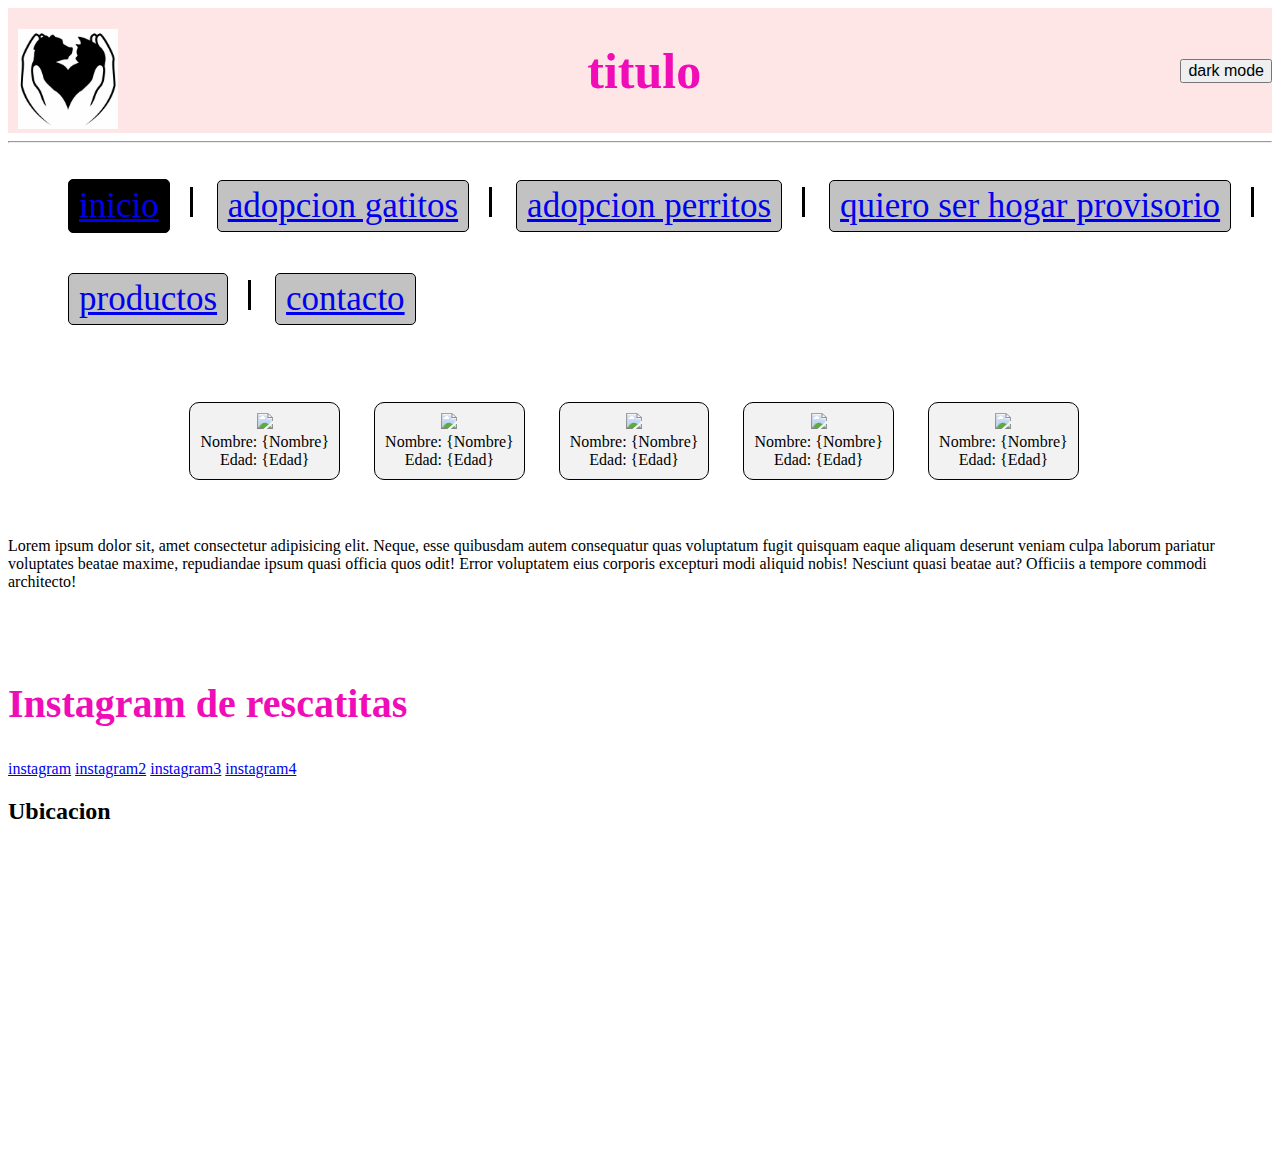
==== proyectomicaelacomachi/index.html @ 76ceda69 "commit inicial" ====
<!DOCTYPE html>
<html lang="en">
<head>
    <meta charset="UTF-8">
    <meta http-equiv="X-UA-Compatible" content="IE=edge">
    <meta name="viewport" content="width=device-width, initial-scale=1.0">
    <title>index</title>
    <link rel="stylesheet" href="css/estilo.css">
    
</head>
<!-- incio header -->
    <header class="header">
        
        <a class="ElementosDeHeader"href="index.html"><img src="img/icono3.jpg" class="logo"></a>
            <h1 class="ElementosDeHeader tamaniotitulo">titulo</h1>
            
        

        <input class="ElementosDeHeader" type="button" value="dark mode">
</header>
<!-- fin header -->
    <hr/> 
    <nav>
        <ul>
            <li class="BtnMenuInicio active"><a href="/index/index.html">inicio</a></li><div class="divisorMenu"></div>
            <li class="BtnMenuInicio"><a href="adopciongatitos.html">adopcion gatitos</a></li><div class="divisorMenu"></div>
            <li class="BtnMenuInicio"><a href="adopcionperritos.html">adopcion perritos</a></li><div class="divisorMenu"></div>
            <li class="BtnMenuInicio"><a href="provi.html">quiero ser hogar provisorio</a></li><div class="divisorMenu"></div>
            <li class="BtnMenuInicio"><a href="productos.html">productos</a></li><div class="divisorMenu"></div>
            <li class="BtnMenuInicio"><a href="contacto.html">contacto</a></li>
        </ul>
        </ol>
    </nav>
    <div class="contenedor1">
        <ul class="listadoGatitos">
            <li class="itemGatitos">
              <a class="contenedorMascotas" href="#">
                <img class="imgMascota" src="https://www.austrovet.com/wp-content/uploads/2020/10/gato-pequeño.jpg" />
                <div class="textoMascota">
                  <span>Nombre: {Nombre}</span>
                  <br>
                  <span>Edad: {Edad}</span>
                </div>
              </a>
            </li>
            <li class="itemGatitos">
              <a class="contenedorMascotas" href="#">
                <img class="imgMascota" src="https://www.austrovet.com/wp-content/uploads/2020/10/gato-pequeño.jpg" />
                <div class="textoMascota">
                  <span>Nombre: {Nombre}</span>
                  <br>
                  <span>Edad: {Edad}</span>
                </div>
              </a>
            </li>
            <li class="itemGatitos">
              <a class="contenedorMascotas" href="#">
                <img class="imgMascota" src="https://www.austrovet.com/wp-content/uploads/2020/10/gato-pequeño.jpg" />
                <div class="textoMascota">
                  <span>Nombre: {Nombre}</span>
                  <br>
                  <span>Edad: {Edad}</span>
                </div>
              </a>
            </li>
            <li class="itemGatitos">
              <a class="contenedorMascotas" href="#">
                <img class="imgMascota" src="https://www.austrovet.com/wp-content/uploads/2020/10/gato-pequeño.jpg" />
                <div class="textoMascota">
                  <span>Nombre: {Nombre}</span>
                  <br>
                  <span>Edad: {Edad}</span>
                </div>
              </a>
            </li>
            <li class="itemGatitos">
              <a class="contenedorMascotas" href="#">
                <img class="imgMascota" src="https://www.austrovet.com/wp-content/uploads/2020/10/gato-pequeño.jpg" />
                <div class="textoMascota">
                  <span>Nombre: {Nombre}</span>
                  <br>
                  <span>Edad: {Edad}</span>
                </div>
              </a>

                 </a>                                      
    </div>

    <!-- probando rama git -->
    <p>Lorem ipsum dolor sit, amet consectetur adipisicing elit. Neque, esse quibusdam autem consequatur quas voluptatum fugit quisquam eaque aliquam deserunt veniam culpa laborum pariatur voluptates beatae maxime, repudiandae ipsum quasi officia quos odit! Error voluptatem eius corporis excepturi modi aliquid nobis! Nesciunt quasi beatae aut? Officiis a tempore commodi architecto!</p>


 <div class="contenedor"></div>
 <!-- footer inicio -->
    <footer>
        <div class="RedesSociales">
            <H2 class="igDeRescatistas">Instagram de rescatitas</H2>
            <div class="BotonesRedesSociales">
                <a href="#" class="btnintagram1">instagram</a>
                <a href="#" class="btnintagram2">instagram2</a>
                <a href="#" class="btnInstagram3">instagram3</a>
                <a href="#" class="btninstagram4">instagram4</a>
        
        </div>
        <div class="Ubicacion">
            <h2>Ubicacion</h2>
            <div class="mapa">
                <iframe src="https://www.google.com/maps/embed?pb=!1m18!1m12!1m3!1d3404.7929460983128!2d-64.1903708853062!3d-31.41983030356157!2m3!1f0!2f0!3f0!3m2!1i1024!2i768!4f13.1!3m3!1m2!1s0x9432a32dcf5d747f%3A0x40373220b29140ac!2sPatio%20Olmos%20Shopping!5e0!3m2!1ses!2sar!4v1642382753903!5m2!1ses!2sar" width="300" height="300" style="border:0;" allowfullscreen="" loading="lazy"></iframe>
            </div>
        </div>
        
    </footer>
    <!-- footer fin -->
</body>
</html>
---- proyectomicaelacomachi/css/estilo.css ----
/* css botones */
.BtnMenuInicio{
    text-decoration: none;
    font-size: 35px;
    color: rgb(68, 17, 55);
    display: inline-block;
    border: 1px solid #000;
    border-radius: 5px;
    padding: 5px 10px;
    background-color: #c2c2c2;
    margin: 20px;

    } 
.BtnMenuInicio:hover {
     text-decoration: none;
     font-size: 35px;
     color: #fff;
     border:1px solid #000;
     border-radius: 5px;
     padding: 5px 10px;
     background-color:#000;
  
 }   
 .BtnMenuInicio.active{
     text-decoration: none;
     font-size: 35px;
     color: #fff;
     border: 1px solid #000;
     border-radius: 5px;
     padding: 6px 10px;
     background-color: #000
 } 
 .divisorMenu{
    display:inline-block;
    height:30px;
    width:3px;
    background-color:#000;
  }
/* css elementosheader */
.ElementosDeHeader{
    display: inline-block;
    font-size: 16px;
}

/* titulo */
.tamaniotitulo{
    font-size: 50px;
    color: rgb(240, 12, 183);
    text-decoration:none; 
    transition: all 3s;
}

/* header */
.header{
    background-color: #ffe6e6;
    display: flex;
    align-items: center;
    justify-content: space-between;
    flex-direction: row;
}

/* css body */
body{
    background-image:url("https://media.istockphoto.com/vectors/cat-faces-and-paws-pattern-vector-id1035482546");
    background-repeat: repeat;
    background-attachment: fixed; 
  }

/* css logo */
.logo{
position:relative;
width: 100px;
left: 10px;
padding: 0px;
margin: 0px;
top: 10px;

}
.contenedor1{
    margin: auto auto;
    padding:20px 0px;
    width:80%;
  }

.contenedor{
    margin: auto auto;
    padding:20px 0px;
    width:80%;
  }
.listadoanimales{
    list-style:none;
    margin: auto auto;
    padding: 30px 0px;
    overflow-x:auto ;
    overflow-y: hidden;
    width: 90%;
    white-space: nowrap;
}
.itemGatitos{
    display:inline-block;
    height:90%;
    margin: 5px 15px;
  }
.contenedorMascotas{
    background-color:#f2f2f2;
    border:1px solid #000;
    border-radius:10px;
    color:#000;
    display:inline-block;
    padding:10px;
    text-align:center;
    text-decoration:none;
 }
.igDeRescatistas{
    font-size: 40px;
    color: rgb(240, 12, 183);
    text-decoration:none;  
}
.VentaProductos{
    display: grid;
    grid-template-areas: "VentaDelProducto producto" s;
  
}
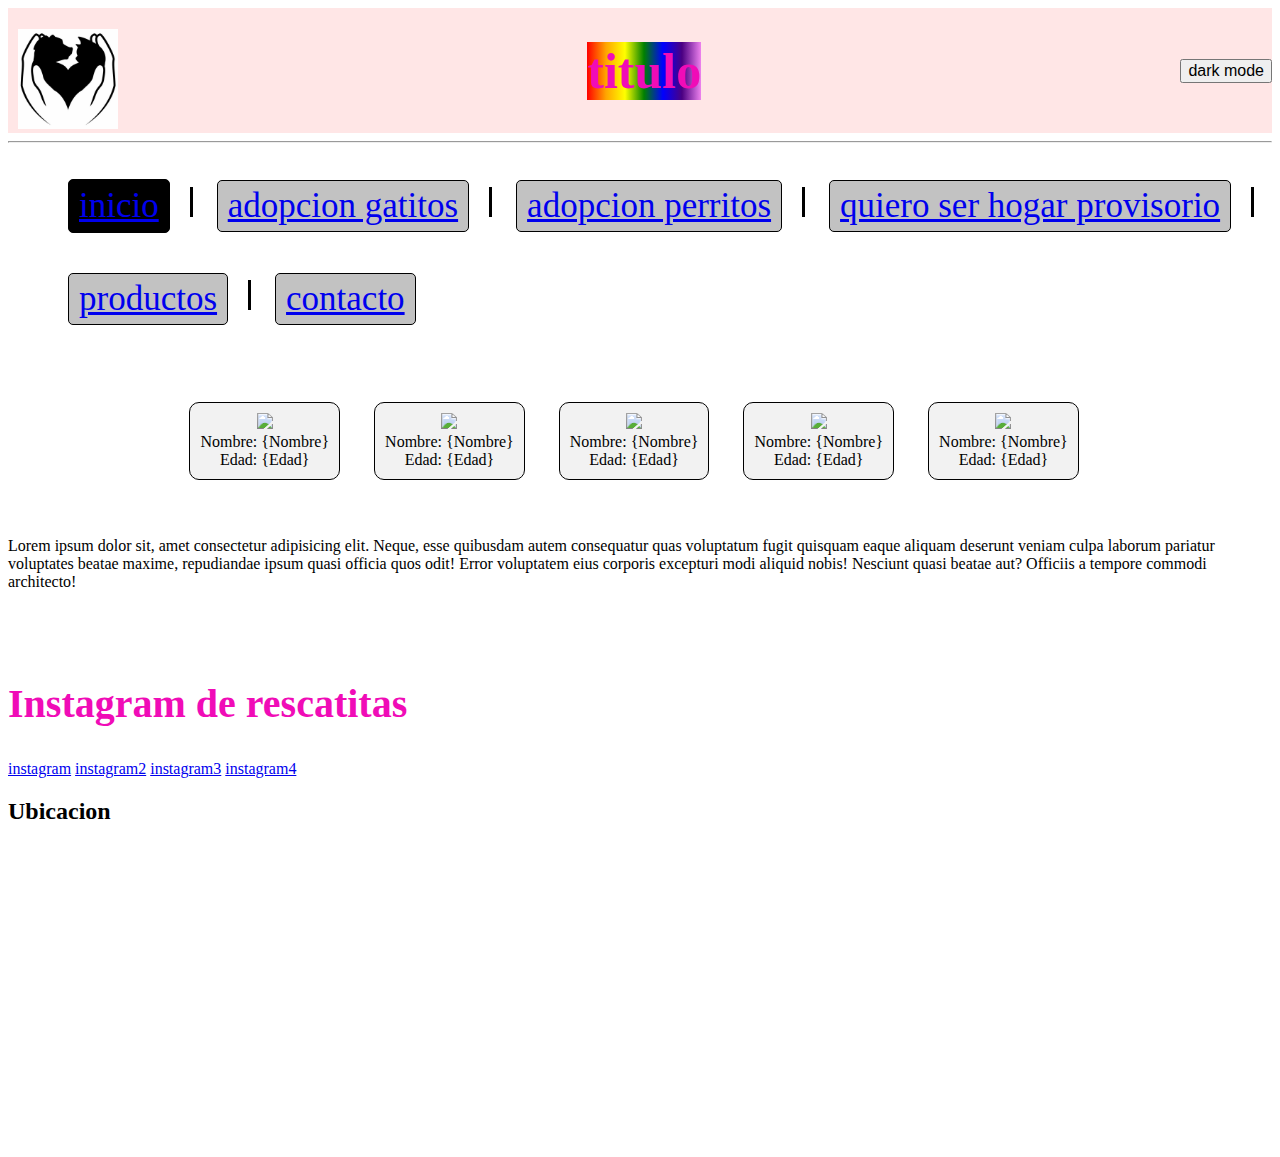
==== commit 08c73b79: "imagen circular" ====
--- a/proyectomicaelacomachi/index.html
+++ b/proyectomicaelacomachi/index.html
@@ -6,6 +6,10 @@
     <meta name="viewport" content="width=device-width, initial-scale=1.0">
     <title>index</title>
     <link rel="stylesheet" href="css/estilo.css">
+    <link href="https://cdn.jsdelivr.net/npm/bootstrap@5.1.3/dist/css/bootstrap.min.css" rel="stylesheet" integrity="sha384-1BmE4kWBq78iYhFldvKuhfTAU6auU8tT94WrHftjDbrCEXSU1oBoqyl2QvZ6jIW3" crossorigin="anonymous">
+    <script src="https://cdn.jsdelivr.net/npm/@popperjs/core@2.10.2/dist/umd/popper.min.js" integrity="sha384-7+zCNj/IqJ95wo16oMtfsKbZ9ccEh31eOz1HGyDuCQ6wgnyJNSYdrPa03rtR1zdB" crossorigin="anonymous"></script>
+    <script src="https://cdn.jsdelivr.net/npm/bootstrap@5.1.3/dist/js/bootstrap.min.js" integrity="sha384-QJHtvGhmr9XOIpI6YVutG+2QOK9T+ZnN4kzFN1RtK3zEFEIsxhlmWl5/YESvpZ13" crossorigin="anonymous"></script>
+   
     
 </head>
 <!-- incio header -->
@@ -19,6 +23,8 @@
         <input class="ElementosDeHeader" type="button" value="dark mode">
 </header>
 <!-- fin header -->
+
+
     <hr/> 
     <nav>
         <ul>
@@ -35,7 +41,7 @@
         <ul class="listadoGatitos">
             <li class="itemGatitos">
               <a class="contenedorMascotas" href="#">
-                <img class="imgMascota" src="https://www.austrovet.com/wp-content/uploads/2020/10/gato-pequeño.jpg" />
+                <img class="imgMascota" src="https://www.austrovet.com/wp-content/uploads/2020/10/gato-pequeño.jpg" class="img-circle" />
                 <div class="textoMascota">
                   <span>Nombre: {Nombre}</span>
                   <br>
--- a/proyectomicaelacomachi/css/estilo.css
+++ b/proyectomicaelacomachi/css/estilo.css
@@ -48,6 +48,18 @@
     color: rgb(240, 12, 183);
     text-decoration:none; 
     transition: all 3s;
+    animation-duration: 3s;
+    animation-name: slidein;
+    animation-iteration-count: infinite;
+    background-image: linear-gradient(to right, red,orange,yellow,green,blue,indigo,violet);
+}
+@keyframes aparecer{
+    0% {
+         opacity:0;
+    }
+    100% {
+        opacity: 100;
+    }
 }
 
 /* header */
